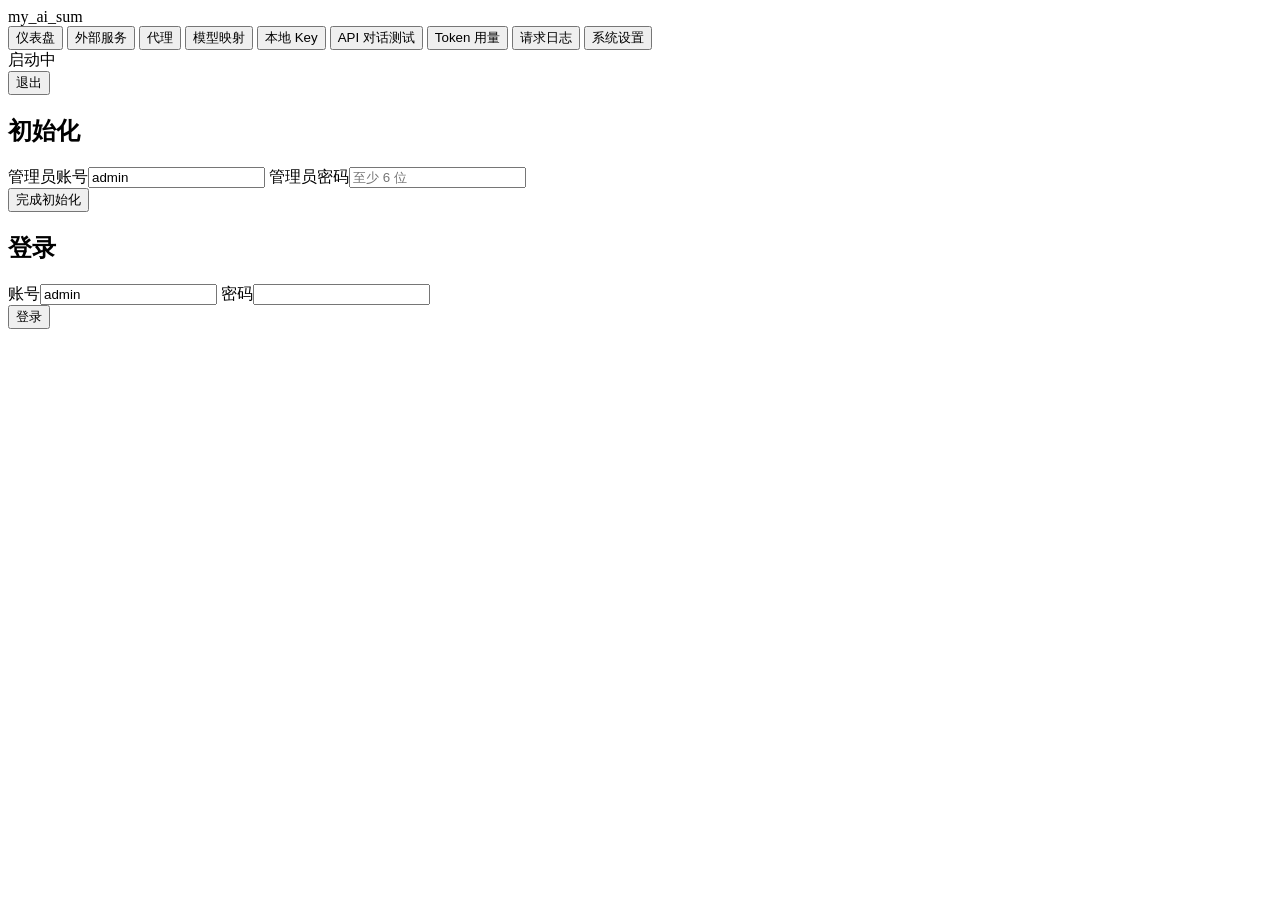
==== internal/web/static/index.html @ d95727d1 "~ 初始化提交" ====
<!doctype html>
<html lang="zh-CN">
  <head>
    <meta charset="utf-8" />
    <meta name="viewport" content="width=device-width, initial-scale=1" />
    <title>my_ai_sum</title>
    <link rel="stylesheet" href="/styles.css" />
  </head>
  <body>
    <aside id="sidebar" class="sidebar hidden">
      <div class="brand">my_ai_sum</div>
      <button data-page="dashboard">仪表盘</button>
      <button data-page="providers">外部服务</button>
      <button data-page="proxies">代理</button>
      <button data-page="models">模型映射</button>
      <button data-page="localkeys">本地 Key</button>
      <button data-page="chat">API 对话测试</button>
      <button data-page="usage">Token 用量</button>
      <button data-page="logs">请求日志</button>
      <button data-page="settings">系统设置</button>
    </aside>
    <main class="main">
      <header class="topbar">
        <div id="status">启动中</div>
        <button id="logoutBtn" class="secondary">退出</button>
      </header>
      <section id="setup" class="panel hidden">
        <h1>初始化</h1>
        <div class="grid two">
          <label>管理员账号<input id="setupUser" value="admin" /></label>
          <label>管理员密码<input id="setupPass" type="password" placeholder="至少 6 位" /></label>
        </div>
        <button id="setupBtn">完成初始化</button>
      </section>
      <section id="login" class="panel hidden">
        <h1>登录</h1>
        <div class="grid two">
          <label>账号<input id="loginUser" value="admin" /></label>
          <label>密码<input id="loginPass" type="password" /></label>
        </div>
        <button id="loginBtn">登录</button>
      </section>
      <section id="app" class="hidden">
        <div id="page"></div>
      </section>
    </main>
    <div id="toast" class="toast hidden"></div>
    <script src="/app.js"></script>
  </body>
</html>
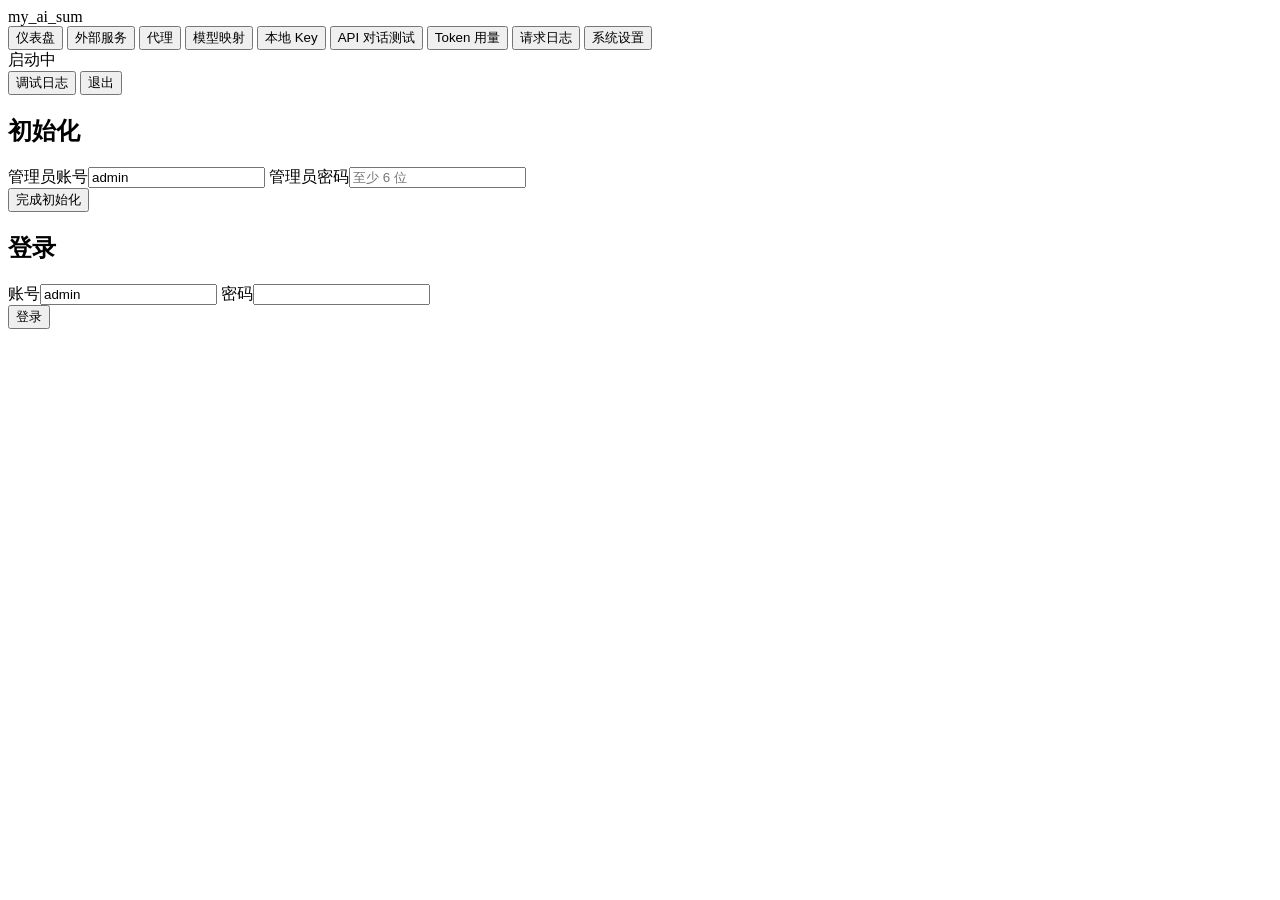
==== commit 316acd33: "feat: 新增API调试日志功能并优化项目配置 本次提交新增了完整的API调试日志系统，包括： 1. 前端页面：调试日志页面、配套样式与脚本，支持查看、刷新、实时刷新、编辑保存日志 2. 后端接口：" ====
--- a/internal/web/static/index.html
+++ b/internal/web/static/index.html
@@ -22,7 +22,10 @@
     <main class="main">
       <header class="topbar">
         <div id="status">启动中</div>
-        <button id="logoutBtn" class="secondary">退出</button>
+        <div class="topbar-actions">
+          <button id="debugLogsBtn" class="secondary hidden">调试日志</button>
+          <button id="logoutBtn" class="secondary">退出</button>
+        </div>
       </header>
       <section id="setup" class="panel hidden">
         <h1>初始化</h1>
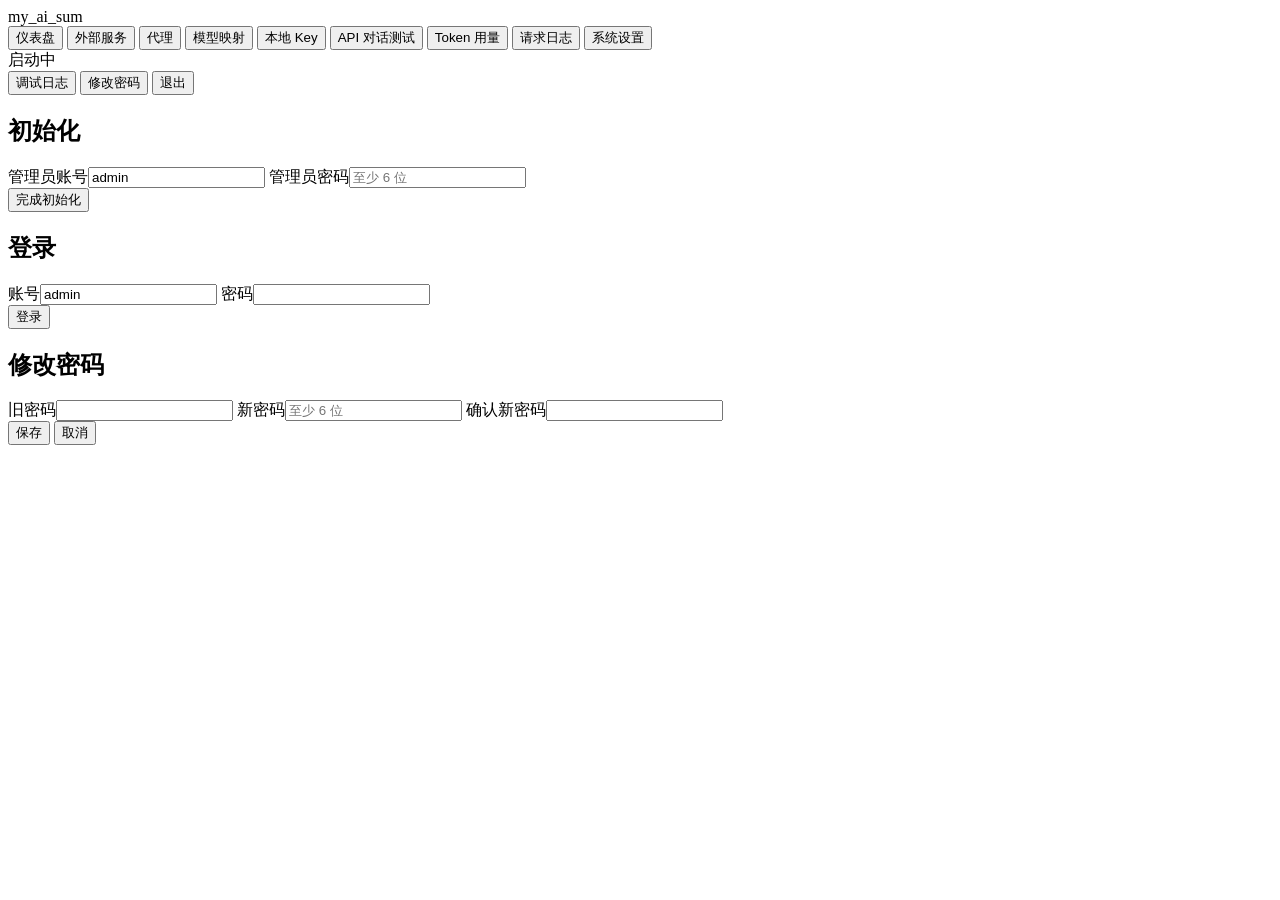
==== commit adb27450: "feat: 新增多项功能并优化模型映射与管理体验 1. 新增管理员修改密码功能，包含前端弹窗与后端接口 2. 优化模型映射规则，支持按本地模型+服务商的唯一约束 3. 新增Grok Device OA" ====
--- a/internal/web/static/index.html
+++ b/internal/web/static/index.html
@@ -23,30 +23,45 @@
       <header class="topbar">
         <div id="status">启动中</div>
         <div class="topbar-actions">
-          <button id="debugLogsBtn" class="secondary hidden">调试日志</button>
-          <button id="logoutBtn" class="secondary">退出</button>
+          <button id="debugLogsBtn" class="secondary hidden" type="button">调试日志</button>
+          <button id="changePasswordBtn" class="secondary hidden" type="button">修改密码</button>
+          <button id="logoutBtn" class="secondary" type="button">退出</button>
         </div>
       </header>
       <section id="setup" class="panel hidden">
         <h1>初始化</h1>
         <div class="grid two">
-          <label>管理员账号<input id="setupUser" value="admin" /></label>
-          <label>管理员密码<input id="setupPass" type="password" placeholder="至少 6 位" /></label>
+          <label>管理员账号<input id="setupUser" value="admin" autocomplete="username" /></label>
+          <label>管理员密码<input id="setupPass" type="password" autocomplete="new-password" placeholder="至少 6 位" /></label>
         </div>
-        <button id="setupBtn">完成初始化</button>
+        <button id="setupBtn" type="button">完成初始化</button>
       </section>
       <section id="login" class="panel hidden">
         <h1>登录</h1>
         <div class="grid two">
-          <label>账号<input id="loginUser" value="admin" /></label>
-          <label>密码<input id="loginPass" type="password" /></label>
+          <label>账号<input id="loginUser" value="admin" autocomplete="username" /></label>
+          <label>密码<input id="loginPass" type="password" autocomplete="current-password" /></label>
         </div>
-        <button id="loginBtn">登录</button>
+        <button id="loginBtn" type="button">登录</button>
       </section>
       <section id="app" class="hidden">
         <div id="page"></div>
       </section>
     </main>
+    <div id="passwordDialog" class="modal hidden">
+      <div class="dialog">
+        <h2>修改密码</h2>
+        <div class="grid">
+          <label>旧密码<input id="oldPassword" type="password" autocomplete="current-password" /></label>
+          <label>新密码<input id="newPassword" type="password" autocomplete="new-password" placeholder="至少 6 位" /></label>
+          <label>确认新密码<input id="confirmPassword" type="password" autocomplete="new-password" /></label>
+        </div>
+        <div class="actions">
+          <button id="savePasswordBtn" type="button">保存</button>
+          <button id="cancelPasswordBtn" class="secondary" type="button">取消</button>
+        </div>
+      </div>
+    </div>
     <div id="toast" class="toast hidden"></div>
     <script src="/app.js"></script>
   </body>
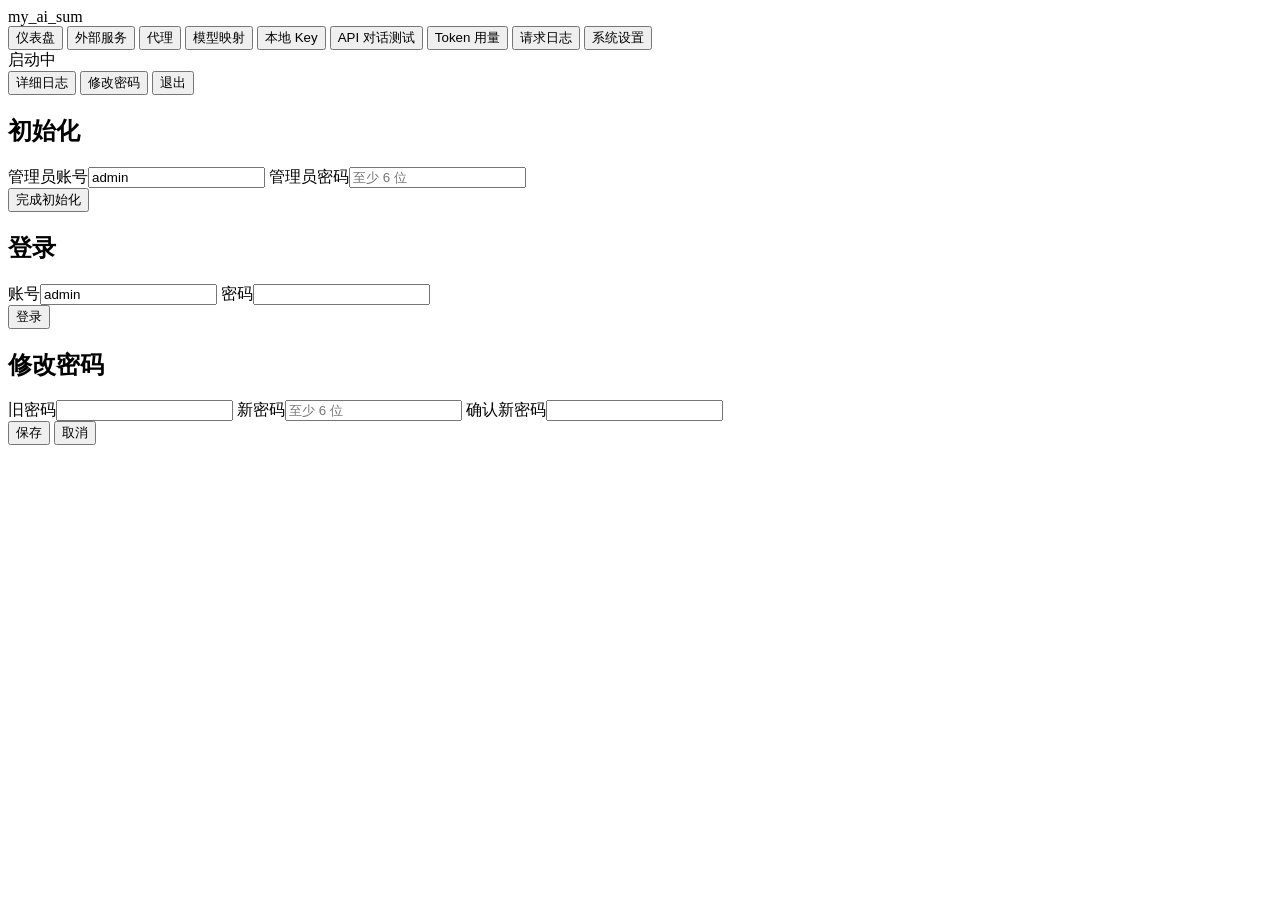
==== commit 55b710ac: "~ 提交代码，完善调试日志功能" ====
--- a/internal/web/static/index.html
+++ b/internal/web/static/index.html
@@ -23,7 +23,7 @@
       <header class="topbar">
         <div id="status">启动中</div>
         <div class="topbar-actions">
-          <button id="debugLogsBtn" class="secondary hidden" type="button">调试日志</button>
+          <button id="debugLogsBtn" class="secondary hidden" type="button">详细日志</button>
           <button id="changePasswordBtn" class="secondary hidden" type="button">修改密码</button>
           <button id="logoutBtn" class="secondary" type="button">退出</button>
         </div>
